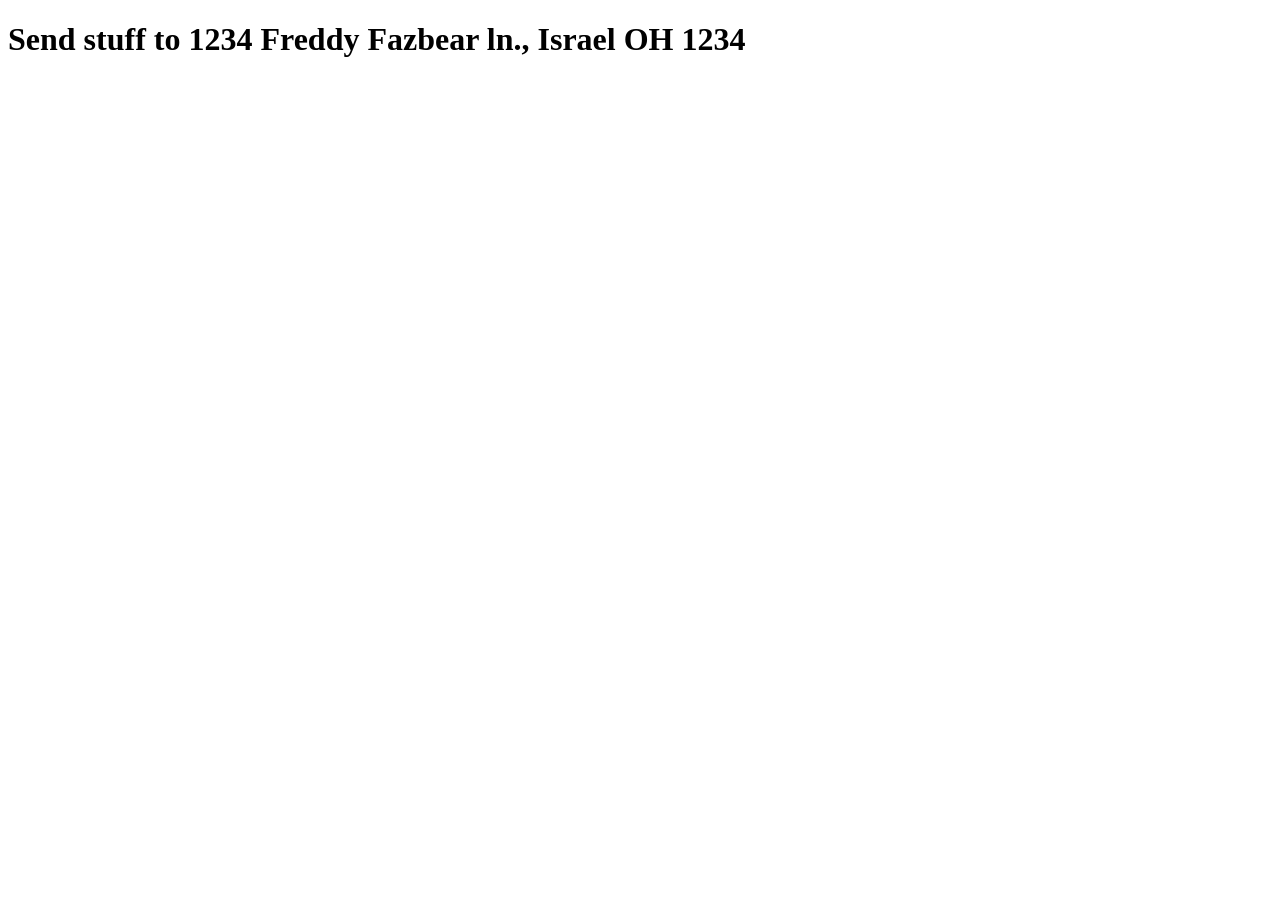
==== contact.html @ 56dc93f4 "first commit" ====
<!DOCTYPE html>
<html lang="en">
<head>
    <meta charset="UTF-8">
    <meta name="viewport" content="width=device-width, initial-scale=1.0">
    <title>Contact Me</title>
    <link rel="stylesheet" href="styles.css">
</head>
<body>
    <h1> Send stuff to 1234 Freddy Fazbear ln., Israel OH 1234</h1>
    <script src="scripts.js"></script>
</body>
</html>
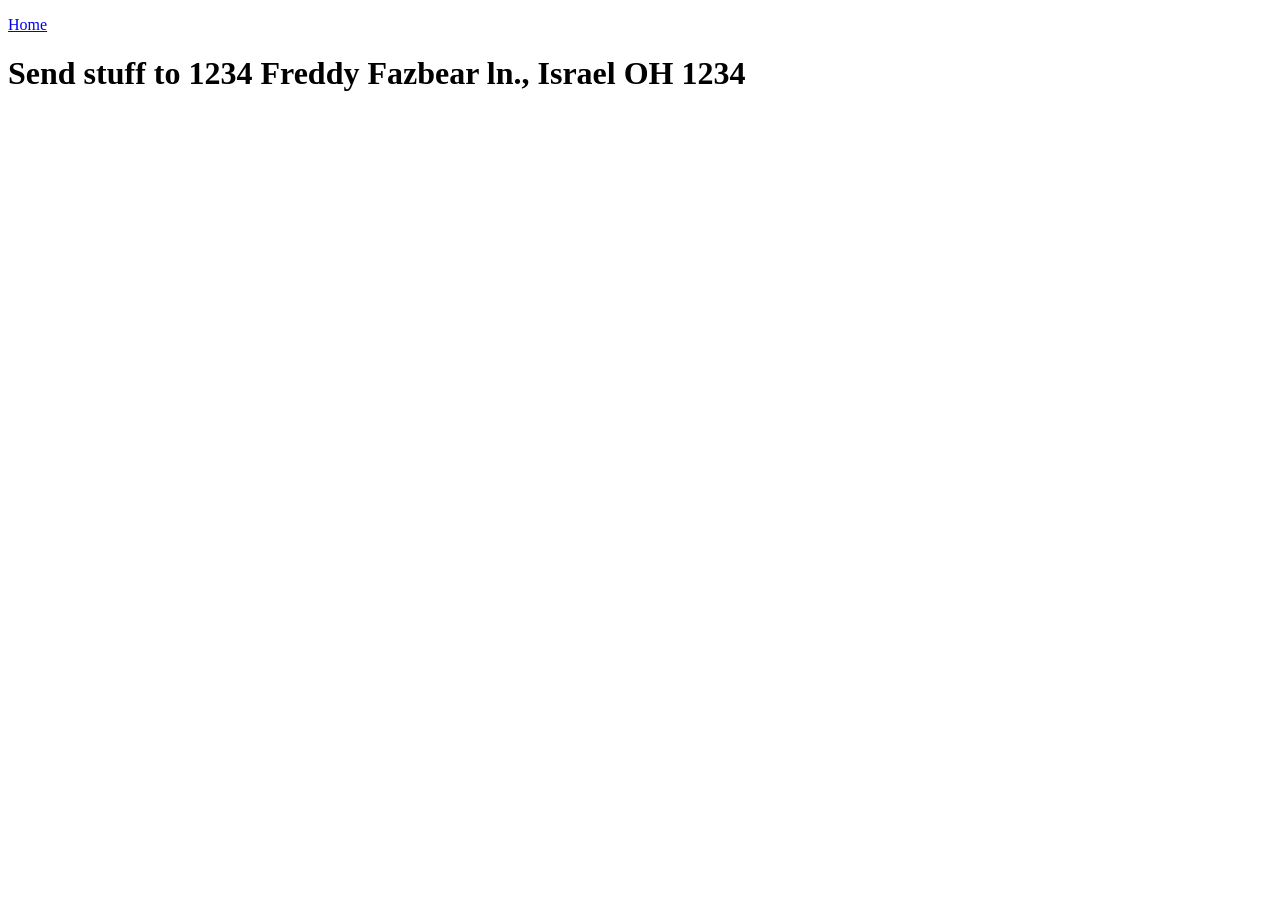
==== commit 75402e5d: "Home button added to all pages" ====
--- a/contact.html
+++ b/contact.html
@@ -7,6 +7,11 @@
     <link rel="stylesheet" href="styles.css">
 </head>
 <body>
+    <div class="container">
+        <div>
+            <p><a href="index.html">Home</a></p>
+        </div>
+    </div>
     <h1> Send stuff to 1234 Freddy Fazbear ln., Israel OH 1234</h1>
     <script src="scripts.js"></script>
 </body>
